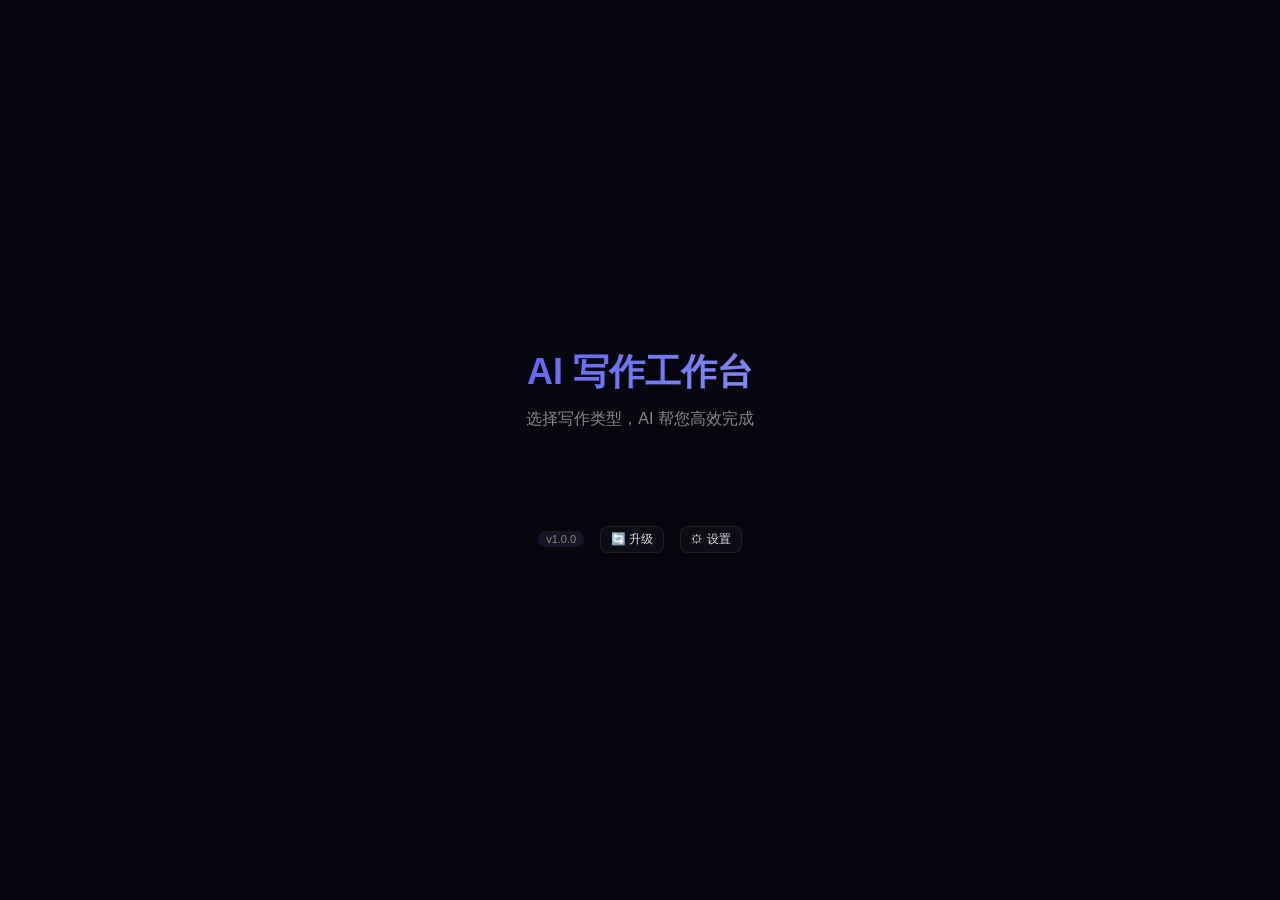
==== 通用写作/static/index.html @ 33e83d64 "v1.1.7: 本地模型推荐下载(千问+DeepSeek按8/16/32GB内存分级)" ====
<!DOCTYPE html>
<html lang="zh-CN">
<head>
<meta charset="UTF-8">
<meta name="viewport" content="width=device-width, initial-scale=1.0">
<title>AI 写作工作台</title>
<link rel="stylesheet" href="style.css">
</head>
<body>
<div id="app">
  <div id="homePage">
    <div class="home-header">
      <h1 class="home-title">AI 写作工作台</h1>
      <p class="home-subtitle">选择写作类型，AI 帮您高效完成</p>
    </div>
    <div class="card-grid" id="cardGrid"></div>
    <div class="home-footer">
      <span class="version-badge" id="verBadge">v1.0.0</span>
      <button class="btn btn-sm" onclick="showUpgrade()">🔄 升级</button>
      <button class="btn btn-sm" onclick="showSettings()">⚙ 设置</button>
    </div>
  </div>

  <div id="editorPage" style="display:none">
    <header class="topbar">
      <div class="topbar-left">
        <button class="btn btn-sm" onclick="goHome()">← 首页</button>
        <h1 class="logo" id="verTitle">AI 写作工作台</h1>
      </div>
      <div class="topbar-center">
        <span id="engineStatus" class="engine-badge">引擎: deepseek</span>
      </div>
      <div class="topbar-right">
        <button class="btn btn-sm" onclick="showUpgrade()">🔄 升级</button>
        <button class="btn btn-sm" onclick="showSettings()">⚙ 设置</button>
        <button class="btn btn-sm" onclick="showExport()">📤 导出</button>
      </div>
    </header>
    <div class="layout">
      <aside class="sidebar" id="sidebar">
        <div class="sidebar-tabs">
          <button class="sidebar-tab active" onclick="switchSidebar('wizard')" id="tabWizard">📋 写作向导</button>
          <button class="sidebar-tab" onclick="switchSidebar('docs')" id="tabDocs">📁 文档</button>
        </div>
        <div id="wizardPanel" class="wizard-panel">
          <div class="wizard-section">
            <label class="wizard-label">选择模板</label>
            <select id="templateSelect" onchange="onTemplateChange()" class="wizard-select"><option value="">自由写作</option></select>
          </div>
          <div id="wizardFields" class="wizard-fields"></div>
          <button class="btn btn-primary wizard-btn" onclick="aiGenerateWizard()" id="wizardGenerateBtn" style="display:none">🤖 智能生成</button>
        </div>
        <div id="docsPanel" class="docs-panel" style="display:none">
          <div style="padding:8px;"><input type="text" id="searchInput" placeholder="🔍 搜索文档..." onkeyup="searchDocs()" style="width:100%;background:var(--bg4);border:1px solid var(--border);border-radius:6px;padding:6px 10px;color:var(--text);font-size:12px;outline:none;"></div>
          <div class="sidebar-header"><span>📁 文档</span><button class="btn btn-xs" onclick="newDoc()">+ 新建</button></div>
          <div class="doc-list" id="docList"></div>
        </div>
      </aside>
      <div class="resize-handle" id="resizeLeft" title="拖拽调整文档列宽度"></div>
      <main class="main-area">
        <div class="editor-toolbar">
          <span class="doc-title"><input type="text" id="docTitle" value="未命名文档" placeholder="输入文章标题..." autocomplete="off"></span>
          <div class="toolbar-actions">
            <button class="btn btn-sm" onclick="previewDoc()">👁 预览</button>
            <button class="btn btn-sm" onclick="saveDoc()">💾 保存</button>
            <button class="btn btn-sm btn-danger" onclick="deleteDoc()">🗑 删除</button>
          </div>
        </div>
        <textarea id="editor" placeholder="在此输入或粘贴内容，使用下方按钮调用 AI 帮您写作..."></textarea>
        <div class="editor-actions">
          <button class="btn btn-primary" onclick="aiGenerate()">🤖 AI 生成</button>
          <button class="btn" onclick="aiContinue()">📝 续写</button>
          <button class="btn" onclick="aiRewrite()">✂️ 改写</button>
        </div>
      </main>
      <div class="resize-handle" id="resizeRight" title="拖拽调整 AI 面板宽度"></div>
      <aside class="ai-sidebar" id="aiPanel">
        <div class="ai-panel-header" onclick="toggleAIPanel()">
          <span>💬 AI 对话</span>
          <button class="btn btn-xs" id="aiToggleBtn">收起 ▲</button>
        </div>
        <div class="ai-panel-body" id="aiPanelBody">
          <div class="ai-messages" id="aiMessages"></div>
          <div class="ai-input-row">
            <input type="text" id="aiInput" placeholder="给 AI 下达写作指令..." onkeydown="if(event.key==='Enter') aiChat()">
            <button class="btn btn-primary btn-sm" onclick="aiChat()">发送</button>
          </div>
        </div>
      </aside>
    </div>
  </div>
</div>

<!-- Preview Modal -->
<div id="previewModal" class="modal-overlay" style="display:none">
  <div class="modal preview-modal">
    <div class="modal-header"><h2>预览</h2><button class="btn btn-xs" onclick="closePreview()">✕</button></div>
    <div class="modal-body"><div id="previewContent" class="preview-body"></div></div>
    <div class="modal-footer"><button class="btn" onclick="closePreview()">关闭</button></div>
  </div>
</div>

<!-- Settings Modal -->
<div id="settingsModal" class="modal-overlay" style="display:none">
  <div class="modal">
    <div class="modal-header"><h2>设置</h2><button class="btn btn-xs" onclick="closeSettings()">✕</button></div>
    <div class="modal-body">
      <div class="form-group"><label>AI 引擎</label>
        <select id="engineSelect" onchange="onEngineChange()">
          <option value="deepseek">DeepSeek (云端，中文首选)</option>
          <option value="greenapi">Green-API (API 中转)</option>
          <option value="ollama">Ollama (本地离线)</option>
          <option value="local">本地模型 (U盘内置)</option>
          <option value="custom">自定义 API</option>
        </select>
      </div>
      <div id="fieldsDeepseek" class="engine-fields" style="display:none">
        <div class="form-group"><label>接口地址</label><div class="readonly-url">https://api.deepseek.com</div><div class="form-hint">DeepSeek 官方接口地址</div></div>
        <div class="form-group"><label>API 密钥</label><input type="password" id="deepseekApiKey" placeholder="sk-xxx" readonly onfocus="this.removeAttribute('readonly')"><div class="form-hint">前往 platform.deepseek.com 注册获取</div></div>
        <div class="form-group"><label>模型名称</label><input type="text" id="deepseekModel" placeholder="deepseek-chat" readonly onfocus="this.removeAttribute('readonly')"><div class="form-hint">常用: deepseek-chat、deepseek-reasoner</div></div>
      </div>
      <div id="fieldsGreenapi" class="engine-fields" style="display:none">
        <div class="form-group"><label>接口地址</label><input type="text" id="greenapiBaseUrl" placeholder="https://api.martin007.top/v1" readonly onfocus="this.removeAttribute('readonly')"><div class="form-hint">Green-API 接口地址，可自由修改为其他中转站</div></div>
        <div class="form-group"><label>API 密钥</label><input type="password" id="greenapiApiKey" placeholder="sk-xxx" readonly onfocus="this.removeAttribute('readonly')"><div class="form-hint">填写 API 密钥</div></div>
        <div class="form-group"><label>模型名称</label><div style="display:flex;gap:6px;"><input type="text" id="greenapiModel" placeholder="gpt-4o-mini" readonly onfocus="this.removeAttribute('readonly')" style="flex:1;"><button class="btn btn-xs" onclick="fetchGreenModels()" title="从接口获取可用模型列表">🔍 搜索</button></div><div class="form-hint">手动输入模型名，或点击搜索获取可用模型列表</div></div>
      </div>
      <div id="fieldsOllama" class="engine-fields" style="display:none">
        <div class="form-group"><label>接口地址</label><div class="readonly-url">http://localhost:11434/v1</div><div class="form-hint">本地 Ollama 服务地址</div></div>
        <div class="form-group"><label>模型名称</label><input type="text" id="ollamaModel" placeholder="qwen2.5:latest" readonly onfocus="this.removeAttribute('readonly')"><div class="form-hint">已安装的模型名</div></div>
      </div>
      <div id="fieldsLocal" class="engine-fields" style="display:none">
        <div class="form-group"><label>接口地址</label><div class="readonly-url">http://127.0.0.1:8088/v1</div></div>
        <div class="form-group"><label>已安装模型</label><select id="localModelSelect" class="wizard-select"><option value="">检测中...</option></select></div>
        <button class="btn btn-primary wizard-btn" onclick="showInstallOptions()" id="installLocalBtn">📦 一键安装离线环境</button>
        <div id="installOptions" style="display:none;margin:8px 0;padding:10px;background:var(--bg4);border-radius:6px;">
          <label style="display:block;font-size:12px;color:var(--text-dim);margin-bottom:8px;">安装选项:</label>
          <label style="display:block;font-size:12px;color:var(--text);margin-bottom:6px;cursor:pointer;"><input type="radio" name="installOpt" value="runtime" checked onchange="updateInstallBtn()"> 仅运行环境 (约50MB)</label>
          <label style="display:block;font-size:12px;color:var(--text);margin-bottom:6px;cursor:pointer;"><input type="radio" name="installOpt" value="1.5b" onchange="updateInstallBtn()"> 运行环境 + Qwen2.5-1.5B (~1GB) 推荐</label>
          <button class="btn btn-primary" onclick="installLocalEnv()" style="width:100%;margin-top:6px;padding:8px;font-size:13px;">⬇ 开始安装</button>
        </div>
        <div id="installProgress" style="display:none;padding:8px;background:var(--bg4);border-radius:6px;font-size:12px;color:var(--text-dim);margin:8px 0;"></div>
        <div id="recommendedModels" style="margin-top:12px;"></div>
      </div>
        <div id="installProgress" style="display:none;padding:8px;background:var(--bg4);border-radius:6px;font-size:12px;color:var(--text-dim);margin:8px 0;"></div>
        <div class="form-hint">点击安装自动下载运行环境和模型<br>需联网，仅首次需要</div>
      </div>
      <div id="fieldsCustom" class="engine-fields" style="display:none">
        <div class="form-group"><label>API 地址</label><input type="text" id="customBaseUrl" placeholder="https://your-api.com/v1" readonly onfocus="this.removeAttribute('readonly')"><div class="form-hint">兼容 OpenAI 格式的接口地址</div></div>
        <div class="form-group"><label>API 密钥</label><input type="password" id="customApiKey" placeholder="sk-xxx" readonly onfocus="this.removeAttribute('readonly')"><div class="form-hint">从服务商获取的密钥</div></div>
        <div class="form-group"><label>模型名称</label><div style="display:flex;gap:6px;"><input type="text" id="customModel" placeholder="gpt-4o-mini" readonly onfocus="this.removeAttribute('readonly')" style="flex:1;"><button class="btn btn-xs" onclick="fetchCustomModels()" title="从接口获取可用模型列表">🔍 搜索</button></div><div class="form-hint">手动输入或点击搜索获取可用模型</div></div>
      </div>
    </div>
    <div class="modal-footer">
      <button class="btn btn-primary" onclick="saveSettings()">保存</button>
      <button class="btn" onclick="closeSettings()">取消</button>
    </div>
  </div>
</div>

<!-- Export Modal -->
<div id="exportModal" class="modal-overlay" style="display:none">
  <div class="modal">
    <div class="modal-header"><h2>导出</h2><button class="btn btn-xs" onclick="closeExport()">✕</button></div>
    <div class="modal-body">
      <p>选择导出格式：</p>
      <div class="export-options">
        <button class="btn btn-export" onclick="doExport('markdown')">📄 Markdown</button>
        <button class="btn btn-export" onclick="doExport('html')">🌐 HTML</button>
        <button class="btn btn-export" onclick="doExport('docx')">📄 Word</button>
        <button class="btn btn-export" onclick="doExport('pdf')">📕 PDF</button>
        <button class="btn btn-export" onclick="showWechatStyle()">📱 公众号</button>
      </div>
      <div id="wechatStylePanel" style="display:none;margin-top:16px;">
        <p style="font-size:13px;color:var(--text-dim);margin-bottom:12px;">选择排版风格：</p>
        <div class="style-grid">
          <div class="style-card" onclick="doExport('wechat','business')">💼 极简商务</div>
          <div class="style-card" onclick="doExport('wechat','literary')">🌸 文艺清新</div>
          <div class="style-card" onclick="doExport('wechat','tech')">💻 科技专业</div>
          <div class="style-card" onclick="doExport('wechat','youth')">🎉 活力年轻</div>
          <div class="style-card" onclick="doExport('wechat','official')">🏛 官方正式</div>
        </div>
      </div>
      <div id="exportResult" style="display:none;margin-top:16px;">
        <textarea id="exportContent" rows="10" readonly style="display:none;"></textarea>
        <div id="exportPreviewWrap" class="export-preview-wrap">
          <iframe id="exportPreview" class="export-preview-iframe" sandbox="allow-same-origin"></iframe>
        </div>
        <button class="btn btn-primary" onclick="copyExport()" style="margin-top:8px;">📋 复制到剪贴板</button>
      </div>
    </div>
    <div class="modal-footer"><button class="btn" onclick="closeExport()">关闭</button></div>
  </div>
</div>

<!-- Upgrade Modal -->
<div id="upgradeModal" class="modal-overlay" style="display:none">
  <div class="modal">
    <div class="modal-header"><h2>系统升级</h2><button class="btn btn-xs" onclick="closeUpgrade()">✕</button></div>
    <div class="modal-body">
      <p>当前版本: <strong id="upgCurrent">v1.0.0</strong></p>
      <div id="upgNoUpdate"><p style="color:var(--green);">✅ 已是最新版本</p></div>
      <div id="upgHasUpdate" style="display:none;">
        <p>最新版本: <strong id="upgLatest" style="color:var(--accent);">-</strong></p>
        <div id="upgChangelog" style="max-height:200px;overflow-y:auto;margin:12px 0;padding:12px;background:var(--bg4);border-radius:8px;font-size:13px;white-space:pre-wrap;"></div>
        <div style="background:rgba(239,68,68,0.1);border:1px solid rgba(239,68,68,0.2);border-radius:8px;padding:12px;margin-bottom:12px;">
          <p style="font-size:13px;color:var(--red);font-weight:600;">⚠️ 升级前请备份文档和配置</p>
          <p style="font-size:12px;color:var(--text-dim);">升级不会删除文档，但建议复制 _data/ 和 .env.local 到其他位置</p>
        </div>
        <label style="display:flex;align-items:center;gap:8px;font-size:13px;cursor:pointer;margin-bottom:12px;">
          <input type="checkbox" id="upgConfirm" onchange="toggleUpgradeBtn()"> 我已完成备份
        </label>
        <div id="upgProgress" style="display:none;"><div style="background:var(--bg4);border-radius:4px;height:6px;"><div id="upgBar" style="background:var(--accent);height:100%;width:0;transition:width 0.3s;"></div></div><p id="upgStatus" style="font-size:12px;color:var(--text-dim);margin-top:4px;"></p></div>
      </div>
    </div>
    <div class="modal-footer">
      <button class="btn" onclick="closeUpgrade()">关闭</button>
      <button class="btn btn-primary" id="upgCheckBtn" onclick="checkUpdate()">🔍 检查更新</button>
      <button class="btn btn-primary" id="upgApplyBtn" onclick="doUpgrade()" style="display:none;opacity:0.4;" disabled>⬆ 一键升级</button>
    </div>
  </div>
</div>

<script src="app.js"></script>
</body>
</html>
---- 通用写作/static/style.css ----
﻿:root {
  --bg: #06060e;
  --bg2: #0d0d18;
  --bg3: #151525;
  --bg4: #1e1e35;
  --surface: rgba(255,255,255,0.03);
  --surface-hover: rgba(255,255,255,0.06);
  --border: rgba(255,255,255,0.08);
  --text: #e0e0e0;
  --text-dim: #888;
  --text-bright: #fff;
  --accent: #6366f1;
  --accent-hover: #818cf8;
  --accent-glow: rgba(99,102,241,0.3);
  --danger: #ef4444;
  --danger-hover: #f87171;
  --radius: 12px;
  --radius-sm: 8px;
}

* { margin: 0; padding: 0; box-sizing: border-box; }

body {
  font-family: "Inter", "Microsoft YaHei", "PingFang SC", -apple-system, sans-serif;
  background: var(--bg);
  color: var(--text);
  height: 100vh;
  overflow: hidden;
}

#app {
  display: flex;
  flex-direction: column;
  height: 100vh;
}

/* Top Bar */
.topbar {
  display: flex;
  align-items: center;
  justify-content: space-between;
  padding: 8px 20px;
  background: var(--bg2);
  border-bottom: 1px solid var(--border);
  flex-shrink: 0;
}

.topbar-left { display: flex; align-items: center; gap: 12px; }
.logo { font-size: 18px; font-weight: 700; background: linear-gradient(135deg, #6366f1, #a78bfa); -webkit-background-clip: text; -webkit-text-fill-color: transparent; }
.version-badge { font-size: 11px; color: var(--text-dim); background: var(--bg3); padding: 2px 8px; border-radius: 10px; }
.engine-badge { font-size: 12px; color: var(--accent); background: rgba(99,102,241,0.1); padding: 4px 12px; border-radius: 10px; }
.topbar-right { display: flex; gap: 8px; }

/* Layout */
.layout {
  display: flex;
  flex: 1;
  overflow: hidden;
}

/* Sidebar */
.sidebar {
  width: 220px;
  background: var(--bg2);
  border-right: 1px solid var(--border);
  display: flex;
  flex-direction: column;
  flex-shrink: 0;
}

.sidebar-header {
  display: flex;
  justify-content: space-between;
  align-items: center;
  padding: 12px 16px;
  font-size: 13px;
  color: var(--text-dim);
  border-bottom: 1px solid var(--border);
}

.doc-list {
  flex: 1;
  overflow-y: auto;
  padding: 8px;
}

.doc-item {
  padding: 8px 12px;
  margin-bottom: 4px;
  border-radius: var(--radius-sm);
  cursor: pointer;
  font-size: 13px;
  transition: all 0.2s;
  border: 1px solid transparent;
}

.doc-item:hover { background: var(--surface-hover); }
.doc-item.active { background: rgba(99,102,241,0.15); border-color: var(--accent); color: var(--text-bright); }
.doc-item .doc-title-text { display: block; overflow: hidden; text-overflow: ellipsis; white-space: nowrap; }
.doc-item .doc-meta { font-size: 11px; color: var(--text-dim); margin-top: 2px; }

/* Main Area */
.main-area {
  flex: 1;
  display: flex;
  flex-direction: column;
  overflow: hidden;
  min-width: 300px;
}

.editor-toolbar {
  display: flex;
  justify-content: space-between;
  align-items: center;
  padding: 8px 20px;
  background: var(--bg3);
  border-bottom: 1px solid var(--border);
  flex-shrink: 0;
}

.doc-title input {
  background: transparent;
  border: none;
  color: var(--text-bright);
  font-size: 16px;
  font-weight: 600;
  outline: none;
  width: 100%;
  min-width: 200px;
}
.doc-title input::placeholder { color: var(--text-dim); }

.toolbar-actions { display: flex; gap: 8px; }

.main-area textarea,
#editor {
  flex: 1;
  background: var(--bg);
  color: var(--text);
  border: none;
  outline: none;
  padding: 24px 28px;
  font-size: 16px;
  line-height: 1.9;
  font-family: "Inter", "Microsoft YaHei", sans-serif;
  resize: none;
  overflow-y: auto;
  min-height: 300px;
}
.main-area textarea::placeholder,
#editor::placeholder { color: var(--text-dim); }

.editor-actions {
  display: flex;
  gap: 8px;
  padding: 10px 16px;
  background: var(--bg3);
  border-top: 1px solid var(--border);
  flex-shrink: 0;
}

.preview-pane { border-left: 1px solid var(--border); }
.preview-content {
  flex: 1;
  padding: 20px;
  overflow-y: auto;
  line-height: 1.8;
  font-size: 15px;
}

/* AI Panel */
.ai-panel {
  height: 260px;
  background: var(--bg3);
  border-top: 1px solid var(--border);
  display: flex;
  flex-direction: column;
  flex-shrink: 0;
}

.ai-panel-header {
  display: flex;
  justify-content: space-between;
  align-items: center;
  padding: 8px 16px;
  font-size: 13px;
  border-bottom: 1px solid var(--border);
  flex-shrink: 0;
}

.ai-messages {
  flex: 1;
  overflow-y: auto;
  padding: 12px 16px;
}

.ai-msg {
  margin-bottom: 10px;
  padding: 10px 14px;
  border-radius: var(--radius-sm);
  font-size: 13px;
  line-height: 1.6;
  max-width: 85%;
}

.ai-msg.user {
  background: rgba(99,102,241,0.15);
  margin-left: auto;
  border-bottom-right-radius: 4px;
}

.ai-msg.assistant {
  background: var(--surface);
  border: 1px solid var(--border);
  border-bottom-left-radius: 4px;
}

.ai-msg .msg-label { font-size: 11px; color: var(--text-dim); margin-bottom: 4px; display: block; }

.ai-input-row {
  display: flex;
  gap: 8px;
  padding: 10px 16px;
  border-top: 1px solid var(--border);
  flex-shrink: 0;
}

.ai-input-row input {
  flex: 1;
  background: var(--bg4);
  border: 1px solid var(--border);
  border-radius: var(--radius-sm);
  padding: 8px 14px;
  color: var(--text);
  font-size: 13px;
  outline: none;
}
.ai-input-row input:focus { border-color: var(--accent); }

/* Buttons */
.btn {
  background: var(--surface);
  border: 1px solid var(--border);
  border-radius: var(--radius-sm);
  color: var(--text);
  padding: 6px 14px;
  font-size: 13px;
  cursor: pointer;
  transition: all 0.2s;
  white-space: nowrap;
}
.btn:hover { background: var(--surface-hover); border-color: rgba(255,255,255,0.15); }
.btn-primary { background: var(--accent); border-color: var(--accent); color: #fff; }
.btn-primary:hover { background: var(--accent-hover); box-shadow: 0 0 16px var(--accent-glow); }
.btn-danger { border-color: var(--danger); color: var(--danger); }
.btn-danger:hover { background: rgba(239,68,68,0.15); }
.btn-sm { padding: 4px 10px; font-size: 12px; }
.btn-xs { padding: 2px 8px; font-size: 11px; }
.btn-export { padding: 16px 32px; font-size: 15px; margin: 8px; }

/* Modal */
.modal-overlay {
  position: fixed; top: 0; left: 0; width: 100%; height: 100%;
  background: rgba(0,0,0,0.7);
  backdrop-filter: blur(4px);
  display: flex; align-items: center; justify-content: center;
  z-index: 100;
}

.modal {
  background: var(--bg2);
  border: 1px solid var(--border);
  border-radius: var(--radius);
  padding: 24px;
  min-width: 420px;
  max-width: 90%;
  max-height: 80vh;
  overflow-y: auto;
}

.modal-header { display: flex; justify-content: space-between; align-items: center; margin-bottom: 20px; }
.modal-header h2 { font-size: 18px; }
.modal-footer { display: flex; gap: 8px; justify-content: flex-end; margin-top: 20px; }

.form-group { margin-bottom: 16px; }
.form-group label { display: block; font-size: 13px; color: var(--text-dim); margin-bottom: 6px; }
.form-group select, .form-group input {
  width: 100%;
  background: var(--bg4);
  border: 1px solid var(--border);
  border-radius: var(--radius-sm);
  padding: 10px 14px;
  color: var(--text);
  font-size: 14px;
  outline: none;
}
.form-group select:focus, .form-group input:focus { border-color: var(--accent); }

.export-options { display: flex; gap: 12px; justify-content: center; margin: 16px 0; }

/* Scrollbar */
::-webkit-scrollbar { width: 6px; }
::-webkit-scrollbar-track { background: transparent; }
::-webkit-scrollbar-thumb { background: var(--bg4); border-radius: 3px; }
::-webkit-scrollbar-thumb:hover { background: #333; }

/* Loading */
.loading { opacity: 0.6; pointer-events: none; }
.spinner { display: inline-block; width: 14px; height: 14px; border: 2px solid var(--border); border-top-color: var(--accent); border-radius: 50%; animation: spin 0.8s linear infinite; margin-right: 6px; vertical-align: middle; }
@keyframes spin { to { transform: rotate(360deg); } }

/* 8 套主题 */
[data-theme="party"] { --accent: #cc0000; --accent-hover: #e63030; --accent-glow: rgba(204,0,0,0.3); }
[data-theme="business"] { --accent: #1a56db; --accent-hover: #3b82f6; --accent-glow: rgba(26,86,219,0.3); }
[data-theme="legal"] { --accent: #4a5568; --accent-hover: #718096; --accent-glow: rgba(74,85,104,0.3); }
[data-theme="teacher"] { --accent: #059669; --accent-hover: #10b981; --accent-glow: rgba(5,150,105,0.3); }
[data-theme="student"] { --accent: #2563eb; --accent-hover: #3b82f6; --accent-glow: rgba(37,99,235,0.3); }
[data-theme="office"] { --accent: #4b5563; --accent-hover: #6b7280; --accent-glow: rgba(75,85,99,0.3); }
[data-theme="media"] { --accent: #ea580c; --accent-hover: #f97316; --accent-glow: rgba(234,88,12,0.3); }
[data-theme="general"] { --accent: #6366f1; --accent-hover: #818cf8; --accent-glow: rgba(99,102,241,0.3); }

/* Home page */
#homePage { min-height:100vh; display:flex; flex-direction:column; align-items:center; justify-content:center; padding:40px 20px; }
#editorPage { display:flex; flex-direction:column; height:100vh; }
.home-header { text-align:center; margin-bottom:48px; }
.home-title { font-size:36px; font-weight:800; background:linear-gradient(135deg,var(--accent),var(--accent-hover)); -webkit-background-clip:text; -webkit-text-fill-color:transparent; margin-bottom:12px; }
.home-subtitle { font-size:16px; color:var(--text-dim); }
.home-footer { display:flex; align-items:center; gap:16px; }
.card-grid { display:grid; grid-template-columns:repeat(4,1fr); gap:16px; max-width:900px; width:100%; margin-bottom:48px; }
.version-card { background:var(--bg3); border:1px solid var(--border); border-radius:var(--radius); padding:24px 16px; text-align:center; cursor:pointer; transition:all 0.25s; }
.version-card:hover { border-color:var(--accent); background:var(--bg4); transform:translateY(-3px); box-shadow:0 8px 24px var(--accent-glow); }
.card-icon { font-size:32px; margin-bottom:10px; }
.card-name { font-size:15px; font-weight:600; color:var(--text-bright); margin-bottom:6px; }
.card-desc { font-size:12px; color:var(--text-dim); line-height:1.5; }

/* Sidebar tabs */
.sidebar { width:260px; }
.sidebar-tabs { display:flex; border-bottom:1px solid var(--border); flex-shrink:0; }
.sidebar-tab { flex:1; background:transparent; border:none; color:var(--text-dim); padding:8px 4px; font-size:12px; cursor:pointer; }
.sidebar-tab:hover { color:var(--text); }
.sidebar-tab.active { color:var(--accent); border-bottom:2px solid var(--accent); }

/* Wizard */
.wizard-panel { flex:1; overflow-y:auto; padding:12px; }
.wizard-section { margin-bottom:14px; }
.wizard-label { display:block; font-size:12px; color:var(--text-dim); margin-bottom:4px; }
.wizard-select { width:100%; background:var(--bg4); border:1px solid var(--border); border-radius:var(--radius-sm); padding:6px 10px; color:var(--text); font-size:13px; outline:none; }
.wizard-fields { margin-bottom:12px; }
.wizard-field { margin-bottom:12px; padding-bottom:12px; border-bottom:1px solid var(--border); }
.wizard-field:last-child { border-bottom:none; }
.wizard-field-label { display:block; font-size:13px; color:var(--text); margin-bottom:4px; font-weight:500; }
.wizard-field-label .required { color:var(--danger); margin-left:2px; }
.wizard-field-input { width:100%; background:var(--bg4); border:1px solid var(--border); border-radius:var(--radius-sm); padding:6px 10px; color:var(--text); font-size:12px; outline:none; resize:vertical; }
.wizard-field-input:focus { border-color:var(--accent); }
.wizard-field-hint { font-size:11px; color:var(--text-dim); margin-top:3px; line-height:1.4; }
.wizard-btn { width:100%; padding:10px; font-size:14px; }
.wizard-example { margin-top:12px; border:1px solid var(--border); border-radius:var(--radius-sm); cursor:pointer; }
.wizard-example-header { padding:8px 12px; font-size:12px; color:var(--accent); user-select:none; }
.wizard-example-content { display:none; padding:8px 12px 12px; font-size:12px; color:var(--text-dim); line-height:1.6; border-top:1px solid var(--border); white-space:pre-line; }
.wizard-example.open .wizard-example-content { display:block; }

/* Docs panel */
.docs-panel { flex:1; display:flex; flex-direction:column; overflow:hidden; }

/* AI Sidebar */
.ai-sidebar { width:360px; background:var(--bg3); border-left:1px solid var(--border); display:flex; flex-direction:column; flex-shrink:0; }
.ai-panel-header { display:flex; justify-content:space-between; align-items:center; padding:8px 16px; font-size:13px; border-bottom:1px solid var(--border); flex-shrink:0; cursor:pointer; user-select:none; }
.ai-panel-body { flex:1; overflow:hidden; display:flex; flex-direction:column; }
.ai-messages { flex:1; overflow-y:auto; overflow-x:hidden; padding:12px 14px; }
.ai-msg { margin-bottom:10px; padding:10px 14px; border-radius:var(--radius-sm); font-size:13px; line-height:1.6; max-width:90%; word-break:break-word; }
.ai-msg.user { background:rgba(99,102,241,0.15); margin-left:auto; border-bottom-right-radius:4px; }
.ai-msg.assistant { background:var(--surface); border:1px solid var(--border); border-bottom-left-radius:4px; }
.ai-input-row { display:flex; gap:8px; padding:10px 14px; border-top:1px solid var(--border); flex-shrink:0; }
.ai-input-row input { flex:1; background:var(--bg4); border:1px solid var(--border); border-radius:var(--radius-sm); padding:8px 14px; color:var(--text); font-size:13px; outline:none; }

/* Resize */
.resize-handle { width:4px; min-width:4px; background:transparent; cursor:col-resize; flex-shrink:0; transition:background 0.15s; position:relative; z-index:10; }
.resize-handle:hover, .resize-handle.active { background:var(--accent); box-shadow:0 0 8px var(--accent-glow); }
.resize-handle::after { content:""; position:absolute; top:50%; left:50%; transform:translate(-50%,-50%) rotate(-90deg); opacity:0; white-space:nowrap; font-size:11px; color:#fff; background:rgba(0,0,0,0.85); padding:4px 10px; border-radius:4px; pointer-events:none; transition:opacity 0.2s; }
.resize-handle:hover::after { content:"拖拽调整"; opacity:1; }

/* Export */
.export-options { display:flex; gap:12px; justify-content:center; margin:16px 0; flex-wrap:wrap; }
.style-grid { display:flex; gap:10px; flex-wrap:wrap; justify-content:center; }
.style-card { background:var(--bg4); border:1px solid var(--border); border-radius:var(--radius-sm); padding:10px 18px; font-size:13px; cursor:pointer; }
.style-card:hover { border-color:var(--accent); }
.export-preview-wrap { background:#fff; border-radius:var(--radius-sm); overflow:hidden; box-shadow:0 2px 12px rgba(0,0,0,0.3); }
.export-preview-iframe { width:100%; height:400px; border:none; }
.preview-modal { width:700px; max-width:95vw; }
.preview-body { max-height:60vh; overflow-y:auto; padding:16px; line-height:1.8; font-size:15px; background:var(--bg); border-radius:var(--radius-sm); }

/* Settings */
.engine-fields { margin-top:8px; }
.form-hint { font-size:11px; color:var(--text-dim); margin-top:4px; line-height:1.4; }
.readonly-url { background:var(--bg4); border:1px solid var(--border); border-radius:var(--radius-sm); padding:10px 14px; color:var(--text-dim); font-size:13px; font-family:monospace; user-select:all; }

/* Responsive */
@media (max-width:900px) {
  .card-grid { grid-template-columns:repeat(2,1fr); }
  .home-title { font-size:26px; }
  .sidebar { width:200px; }
  .ai-sidebar { width:280px; }
}
@media (max-width:600px) {
  .layout { flex-direction:column; }
  .sidebar { width:100%; height:40%; }
  .ai-sidebar { width:100%; height:300px; border-left:none; border-top:1px solid var(--border); }
  .resize-handle { display:none; }
  .topbar { flex-wrap:wrap; gap:4px; }
}
@keyframes spin { to { transform: rotate(360deg); } }
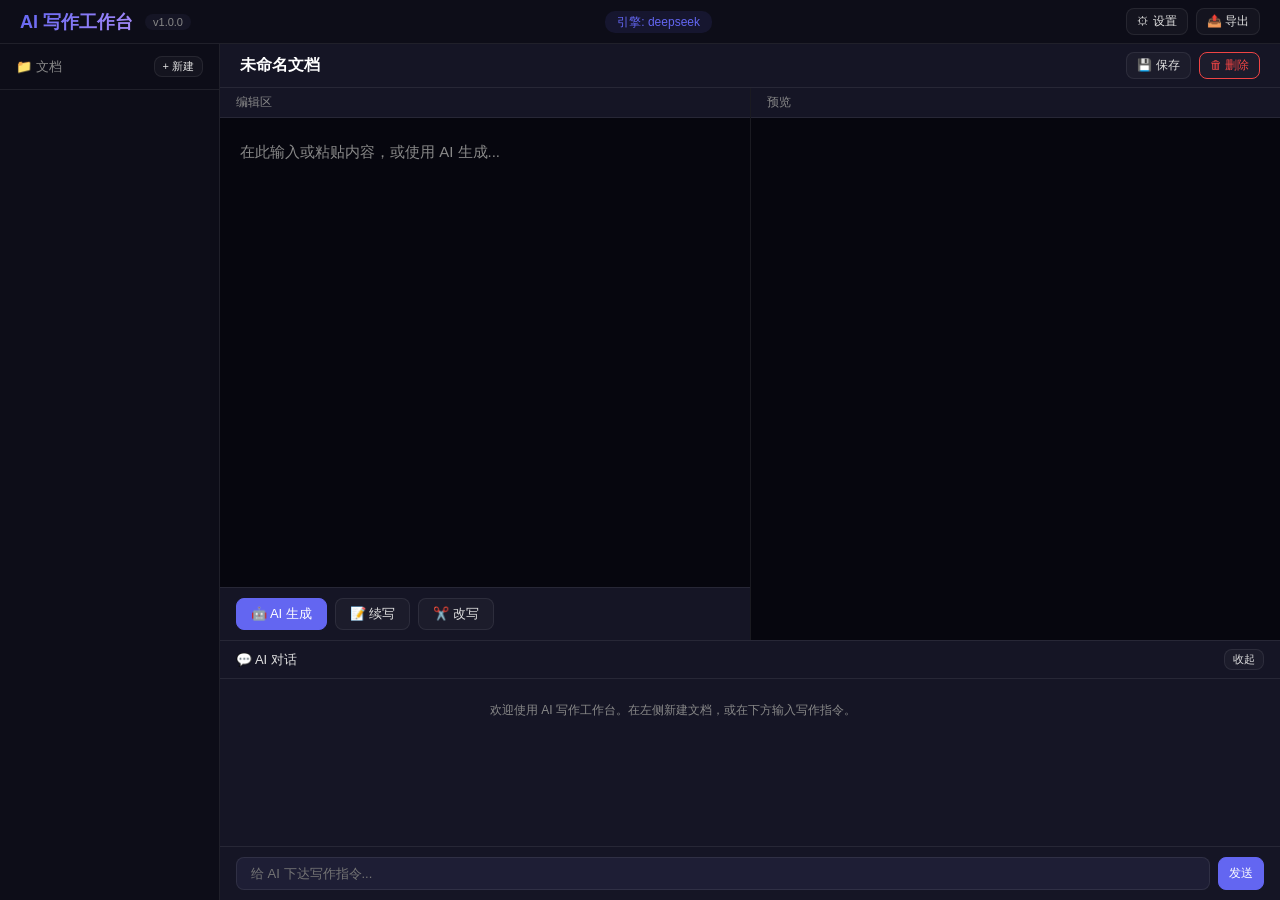
==== commit 9cd3ec31: "v1.3.1: 恢复has_active_key+to_env_text+greenapi+local引擎" ====
--- a/通用写作/static/index.html
+++ b/通用写作/static/index.html
@@ -1,153 +1,97 @@
-<!DOCTYPE html>
+﻿<!DOCTYPE html>
 <html lang="zh-CN">
 <head>
 <meta charset="UTF-8">
 <meta name="viewport" content="width=device-width, initial-scale=1.0">
-<title>AI 写作工作台</title>
+<title>AI 写作工作台 - 通用版</title>
 <link rel="stylesheet" href="style.css">
 </head>
 <body>
 <div id="app">
-  <div id="homePage">
-    <div class="home-header">
-      <h1 class="home-title">AI 写作工作台</h1>
-      <p class="home-subtitle">选择写作类型，AI 帮您高效完成</p>
+  <header class="topbar">
+    <div class="topbar-left">
+      <h1 class="logo">AI 写作工作台</h1>
+      <span class="version-badge" id="versionBadge">v1.0.0</span>
     </div>
-    <div class="card-grid" id="cardGrid"></div>
-    <div class="home-footer">
-      <span class="version-badge" id="verBadge">v1.0.0</span>
-      <button class="btn btn-sm" onclick="showUpgrade()">🔄 升级</button>
+    <div class="topbar-center">
+      <span id="engineStatus" class="engine-badge">引擎: deepseek</span>
+    </div>
+    <div class="topbar-right">
       <button class="btn btn-sm" onclick="showSettings()">⚙ 设置</button>
+      <button class="btn btn-sm" onclick="showExport()">📤 导出</button>
     </div>
-  </div>
+  </header>
 
-  <div id="editorPage" style="display:none">
-    <header class="topbar">
-      <div class="topbar-left">
-        <button class="btn btn-sm" onclick="goHome()">← 首页</button>
-        <h1 class="logo" id="verTitle">AI 写作工作台</h1>
+  <div class="layout">
+    <aside class="sidebar" id="sidebar">
+      <div class="sidebar-header">
+        <span>📁 文档</span>
+        <button class="btn btn-xs" onclick="newDoc()">+ 新建</button>
       </div>
-      <div class="topbar-center">
-        <span id="engineStatus" class="engine-badge">引擎: deepseek</span>
+      <div class="doc-list" id="docList"></div>
+    </aside>
+
+    <main class="main-area">
+      <div class="editor-toolbar">
+        <span class="doc-title">
+          <input type="text" id="docTitle" value="未命名文档" placeholder="输入标题...">
+        </span>
+        <div class="toolbar-actions">
+          <button class="btn btn-sm" onclick="saveDoc()">💾 保存</button>
+          <button class="btn btn-sm btn-danger" onclick="deleteDoc()">🗑 删除</button>
+        </div>
       </div>
-      <div class="topbar-right">
-        <button class="btn btn-sm" onclick="showUpgrade()">🔄 升级</button>
-        <button class="btn btn-sm" onclick="showSettings()">⚙ 设置</button>
-        <button class="btn btn-sm" onclick="showExport()">📤 导出</button>
-      </div>
-    </header>
-    <div class="layout">
-      <aside class="sidebar" id="sidebar">
-        <div class="sidebar-tabs">
-          <button class="sidebar-tab active" onclick="switchSidebar('wizard')" id="tabWizard">📋 写作向导</button>
-          <button class="sidebar-tab" onclick="switchSidebar('docs')" id="tabDocs">📁 文档</button>
-        </div>
-        <div id="wizardPanel" class="wizard-panel">
-          <div class="wizard-section">
-            <label class="wizard-label">选择模板</label>
-            <select id="templateSelect" onchange="onTemplateChange()" class="wizard-select"><option value="">自由写作</option></select>
-          </div>
-          <div id="wizardFields" class="wizard-fields"></div>
-          <button class="btn btn-primary wizard-btn" onclick="aiGenerateWizard()" id="wizardGenerateBtn" style="display:none">🤖 智能生成</button>
-        </div>
-        <div id="docsPanel" class="docs-panel" style="display:none">
-          <div style="padding:8px;"><input type="text" id="searchInput" placeholder="🔍 搜索文档..." onkeyup="searchDocs()" style="width:100%;background:var(--bg4);border:1px solid var(--border);border-radius:6px;padding:6px 10px;color:var(--text);font-size:12px;outline:none;"></div>
-          <div class="sidebar-header"><span>📁 文档</span><button class="btn btn-xs" onclick="newDoc()">+ 新建</button></div>
-          <div class="doc-list" id="docList"></div>
-        </div>
-      </aside>
-      <div class="resize-handle" id="resizeLeft" title="拖拽调整文档列宽度"></div>
-      <main class="main-area">
-        <div class="editor-toolbar">
-          <span class="doc-title"><input type="text" id="docTitle" value="未命名文档" placeholder="输入文章标题..." autocomplete="off"></span>
-          <div class="toolbar-actions">
-            <button class="btn btn-sm" onclick="previewDoc()">👁 预览</button>
-            <button class="btn btn-sm" onclick="saveDoc()">💾 保存</button>
-            <button class="btn btn-sm btn-danger" onclick="deleteDoc()">🗑 删除</button>
+
+      <div class="editor-container">
+        <div class="editor-pane">
+          <div class="pane-header">编辑区</div>
+          <textarea id="editor" placeholder="在此输入或粘贴内容，或使用 AI 生成..."></textarea>
+          <div class="editor-actions">
+            <button class="btn btn-primary" onclick="aiGenerate()">🤖 AI 生成</button>
+            <button class="btn" onclick="aiContinue()">📝 续写</button>
+            <button class="btn" onclick="aiRewrite()">✂️ 改写</button>
           </div>
         </div>
-        <textarea id="editor" placeholder="在此输入或粘贴内容，使用下方按钮调用 AI 帮您写作..."></textarea>
-        <div class="editor-actions">
-          <button class="btn btn-primary" onclick="aiGenerate()">🤖 AI 生成</button>
-          <button class="btn" onclick="aiContinue()">📝 续写</button>
-          <button class="btn" onclick="aiRewrite()">✂️ 改写</button>
+        <div class="preview-pane">
+          <div class="pane-header">预览</div>
+          <div id="preview" class="preview-content"></div>
         </div>
-      </main>
-      <div class="resize-handle" id="resizeRight" title="拖拽调整 AI 面板宽度"></div>
-      <aside class="ai-sidebar" id="aiPanel">
-        <div class="ai-panel-header" onclick="toggleAIPanel()">
+      </div>
+
+      <div class="ai-panel" id="aiPanel">
+        <div class="ai-panel-header">
           <span>💬 AI 对话</span>
-          <button class="btn btn-xs" id="aiToggleBtn">收起 ▲</button>
+          <button class="btn btn-xs" onclick="toggleAIPanel()">收起</button>
         </div>
-        <div class="ai-panel-body" id="aiPanelBody">
-          <div class="ai-messages" id="aiMessages"></div>
-          <div class="ai-input-row">
-            <input type="text" id="aiInput" placeholder="给 AI 下达写作指令..." onkeydown="if(event.key==='Enter') aiChat()">
-            <button class="btn btn-primary btn-sm" onclick="aiChat()">发送</button>
-          </div>
+        <div class="ai-messages" id="aiMessages"></div>
+        <div class="ai-input-row">
+          <input type="text" id="aiInput" placeholder="给 AI 下达写作指令..." onkeydown="if(event.key==='Enter') aiChat()">
+          <button class="btn btn-primary btn-sm" onclick="aiChat()">发送</button>
         </div>
-      </aside>
-    </div>
+      </div>
+    </main>
   </div>
 </div>
 
-<!-- Preview Modal -->
-<div id="previewModal" class="modal-overlay" style="display:none">
-  <div class="modal preview-modal">
-    <div class="modal-header"><h2>预览</h2><button class="btn btn-xs" onclick="closePreview()">✕</button></div>
-    <div class="modal-body"><div id="previewContent" class="preview-body"></div></div>
-    <div class="modal-footer"><button class="btn" onclick="closePreview()">关闭</button></div>
-  </div>
-</div>
-
-<!-- Settings Modal -->
 <div id="settingsModal" class="modal-overlay" style="display:none">
   <div class="modal">
-    <div class="modal-header"><h2>设置</h2><button class="btn btn-xs" onclick="closeSettings()">✕</button></div>
+    <div class="modal-header">
+      <h2>⚙ 设置</h2>
+      <button class="btn btn-xs" onclick="closeSettings()">✕</button>
+    </div>
     <div class="modal-body">
-      <div class="form-group"><label>AI 引擎</label>
-        <select id="engineSelect" onchange="onEngineChange()">
+      <div class="form-group">
+        <label>AI 引擎</label>
+        <select id="engineSelect">
           <option value="deepseek">DeepSeek (云端，中文首选)</option>
-          <option value="greenapi">Green-API (API 中转)</option>
+          <option value="openai">OpenAI 兼容 (GPT/Claude 等)</option>
           <option value="ollama">Ollama (本地离线)</option>
-          <option value="local">本地模型 (U盘内置)</option>
           <option value="custom">自定义 API</option>
         </select>
       </div>
-      <div id="fieldsDeepseek" class="engine-fields" style="display:none">
-        <div class="form-group"><label>接口地址</label><div class="readonly-url">https://api.deepseek.com</div><div class="form-hint">DeepSeek 官方接口地址</div></div>
-        <div class="form-group"><label>API 密钥</label><input type="password" id="deepseekApiKey" placeholder="sk-xxx" readonly onfocus="this.removeAttribute('readonly')"><div class="form-hint">前往 platform.deepseek.com 注册获取</div></div>
-        <div class="form-group"><label>模型名称</label><input type="text" id="deepseekModel" placeholder="deepseek-chat" readonly onfocus="this.removeAttribute('readonly')"><div class="form-hint">常用: deepseek-chat、deepseek-reasoner</div></div>
-      </div>
-      <div id="fieldsGreenapi" class="engine-fields" style="display:none">
-        <div class="form-group"><label>接口地址</label><input type="text" id="greenapiBaseUrl" placeholder="https://api.martin007.top/v1" readonly onfocus="this.removeAttribute('readonly')"><div class="form-hint">Green-API 接口地址，可自由修改为其他中转站</div></div>
-        <div class="form-group"><label>API 密钥</label><input type="password" id="greenapiApiKey" placeholder="sk-xxx" readonly onfocus="this.removeAttribute('readonly')"><div class="form-hint">填写 API 密钥</div></div>
-        <div class="form-group"><label>模型名称</label><div style="display:flex;gap:6px;"><input type="text" id="greenapiModel" placeholder="gpt-4o-mini" readonly onfocus="this.removeAttribute('readonly')" style="flex:1;"><button class="btn btn-xs" onclick="fetchGreenModels()" title="从接口获取可用模型列表">🔍 搜索</button></div><div class="form-hint">手动输入模型名，或点击搜索获取可用模型列表</div></div>
-      </div>
-      <div id="fieldsOllama" class="engine-fields" style="display:none">
-        <div class="form-group"><label>接口地址</label><div class="readonly-url">http://localhost:11434/v1</div><div class="form-hint">本地 Ollama 服务地址</div></div>
-        <div class="form-group"><label>模型名称</label><input type="text" id="ollamaModel" placeholder="qwen2.5:latest" readonly onfocus="this.removeAttribute('readonly')"><div class="form-hint">已安装的模型名</div></div>
-      </div>
-      <div id="fieldsLocal" class="engine-fields" style="display:none">
-        <div class="form-group"><label>接口地址</label><div class="readonly-url">http://127.0.0.1:8088/v1</div></div>
-        <div class="form-group"><label>已安装模型</label><select id="localModelSelect" class="wizard-select"><option value="">检测中...</option></select></div>
-        <button class="btn btn-primary wizard-btn" onclick="showInstallOptions()" id="installLocalBtn">📦 一键安装离线环境</button>
-        <div id="installOptions" style="display:none;margin:8px 0;padding:10px;background:var(--bg4);border-radius:6px;">
-          <label style="display:block;font-size:12px;color:var(--text-dim);margin-bottom:8px;">安装选项:</label>
-          <label style="display:block;font-size:12px;color:var(--text);margin-bottom:6px;cursor:pointer;"><input type="radio" name="installOpt" value="runtime" checked onchange="updateInstallBtn()"> 仅运行环境 (约50MB)</label>
-          <label style="display:block;font-size:12px;color:var(--text);margin-bottom:6px;cursor:pointer;"><input type="radio" name="installOpt" value="1.5b" onchange="updateInstallBtn()"> 运行环境 + Qwen2.5-1.5B (~1GB) 推荐</label>
-          <button class="btn btn-primary" onclick="installLocalEnv()" style="width:100%;margin-top:6px;padding:8px;font-size:13px;">⬇ 开始安装</button>
-        </div>
-        <div id="installProgress" style="display:none;padding:8px;background:var(--bg4);border-radius:6px;font-size:12px;color:var(--text-dim);margin:8px 0;"></div>
-        <div id="recommendedModels" style="margin-top:12px;"></div>
-      </div>
-        <div id="installProgress" style="display:none;padding:8px;background:var(--bg4);border-radius:6px;font-size:12px;color:var(--text-dim);margin:8px 0;"></div>
-        <div class="form-hint">点击安装自动下载运行环境和模型<br>需联网，仅首次需要</div>
-      </div>
-      <div id="fieldsCustom" class="engine-fields" style="display:none">
-        <div class="form-group"><label>API 地址</label><input type="text" id="customBaseUrl" placeholder="https://your-api.com/v1" readonly onfocus="this.removeAttribute('readonly')"><div class="form-hint">兼容 OpenAI 格式的接口地址</div></div>
-        <div class="form-group"><label>API 密钥</label><input type="password" id="customApiKey" placeholder="sk-xxx" readonly onfocus="this.removeAttribute('readonly')"><div class="form-hint">从服务商获取的密钥</div></div>
-        <div class="form-group"><label>模型名称</label><div style="display:flex;gap:6px;"><input type="text" id="customModel" placeholder="gpt-4o-mini" readonly onfocus="this.removeAttribute('readonly')" style="flex:1;"><button class="btn btn-xs" onclick="fetchCustomModels()" title="从接口获取可用模型列表">🔍 搜索</button></div><div class="form-hint">手动输入或点击搜索获取可用模型</div></div>
+      <div class="form-group" id="apiKeyGroup" style="display:none">
+        <label>自定义 API Key</label>
+        <input type="password" id="customApiKey" placeholder="输入 API Key...">
       </div>
     </div>
     <div class="modal-footer">
@@ -157,69 +101,29 @@
   </div>
 </div>
 
-<!-- Export Modal -->
 <div id="exportModal" class="modal-overlay" style="display:none">
   <div class="modal">
-    <div class="modal-header"><h2>导出</h2><button class="btn btn-xs" onclick="closeExport()">✕</button></div>
+    <div class="modal-header">
+      <h2>📤 导出</h2>
+      <button class="btn btn-xs" onclick="closeExport()">✕</button>
+    </div>
     <div class="modal-body">
       <p>选择导出格式：</p>
       <div class="export-options">
         <button class="btn btn-export" onclick="doExport('markdown')">📄 Markdown</button>
         <button class="btn btn-export" onclick="doExport('html')">🌐 HTML</button>
-        <button class="btn btn-export" onclick="doExport('docx')">📄 Word</button>
-        <button class="btn btn-export" onclick="doExport('pdf')">📕 PDF</button>
-        <button class="btn btn-export" onclick="showWechatStyle()">📱 公众号</button>
       </div>
-      <div id="wechatStylePanel" style="display:none;margin-top:16px;">
-        <p style="font-size:13px;color:var(--text-dim);margin-bottom:12px;">选择排版风格：</p>
-        <div class="style-grid">
-          <div class="style-card" onclick="doExport('wechat','business')">💼 极简商务</div>
-          <div class="style-card" onclick="doExport('wechat','literary')">🌸 文艺清新</div>
-          <div class="style-card" onclick="doExport('wechat','tech')">💻 科技专业</div>
-          <div class="style-card" onclick="doExport('wechat','youth')">🎉 活力年轻</div>
-          <div class="style-card" onclick="doExport('wechat','official')">🏛 官方正式</div>
-        </div>
-      </div>
-      <div id="exportResult" style="display:none;margin-top:16px;">
-        <textarea id="exportContent" rows="10" readonly style="display:none;"></textarea>
-        <div id="exportPreviewWrap" class="export-preview-wrap">
-          <iframe id="exportPreview" class="export-preview-iframe" sandbox="allow-same-origin"></iframe>
-        </div>
-        <button class="btn btn-primary" onclick="copyExport()" style="margin-top:8px;">📋 复制到剪贴板</button>
-      </div>
-    </div>
-    <div class="modal-footer"><button class="btn" onclick="closeExport()">关闭</button></div>
-  </div>
-</div>
-
-<!-- Upgrade Modal -->
-<div id="upgradeModal" class="modal-overlay" style="display:none">
-  <div class="modal">
-    <div class="modal-header"><h2>系统升级</h2><button class="btn btn-xs" onclick="closeUpgrade()">✕</button></div>
-    <div class="modal-body">
-      <p>当前版本: <strong id="upgCurrent">v1.0.0</strong></p>
-      <div id="upgNoUpdate"><p style="color:var(--green);">✅ 已是最新版本</p></div>
-      <div id="upgHasUpdate" style="display:none;">
-        <p>最新版本: <strong id="upgLatest" style="color:var(--accent);">-</strong></p>
-        <div id="upgChangelog" style="max-height:200px;overflow-y:auto;margin:12px 0;padding:12px;background:var(--bg4);border-radius:8px;font-size:13px;white-space:pre-wrap;"></div>
-        <div style="background:rgba(239,68,68,0.1);border:1px solid rgba(239,68,68,0.2);border-radius:8px;padding:12px;margin-bottom:12px;">
-          <p style="font-size:13px;color:var(--red);font-weight:600;">⚠️ 升级前请备份文档和配置</p>
-          <p style="font-size:12px;color:var(--text-dim);">升级不会删除文档，但建议复制 _data/ 和 .env.local 到其他位置</p>
-        </div>
-        <label style="display:flex;align-items:center;gap:8px;font-size:13px;cursor:pointer;margin-bottom:12px;">
-          <input type="checkbox" id="upgConfirm" onchange="toggleUpgradeBtn()"> 我已完成备份
-        </label>
-        <div id="upgProgress" style="display:none;"><div style="background:var(--bg4);border-radius:4px;height:6px;"><div id="upgBar" style="background:var(--accent);height:100%;width:0;transition:width 0.3s;"></div></div><p id="upgStatus" style="font-size:12px;color:var(--text-dim);margin-top:4px;"></p></div>
+      <div id="exportResult" style="display:none; margin-top:16px;">
+        <textarea id="exportContent" rows="10" readonly style="width:100%;background:#1a1a2e;color:#e0e0e0;border:1px solid #333;border-radius:8px;padding:12px;font-family:monospace;font-size:13px;"></textarea>
+        <button class="btn btn-primary" onclick="copyExport()" style="margin-top:8px;">📋 复制</button>
       </div>
     </div>
     <div class="modal-footer">
-      <button class="btn" onclick="closeUpgrade()">关闭</button>
-      <button class="btn btn-primary" id="upgCheckBtn" onclick="checkUpdate()">🔍 检查更新</button>
-      <button class="btn btn-primary" id="upgApplyBtn" onclick="doUpgrade()" style="display:none;opacity:0.4;" disabled>⬆ 一键升级</button>
+      <button class="btn" onclick="closeExport()">关闭</button>
     </div>
   </div>
 </div>
 
 <script src="app.js"></script>
 </body>
-</html>+</html>
--- a/通用写作/static/style.css
+++ b/通用写作/static/style.css
@@ -105,7 +105,6 @@
   display: flex;
   flex-direction: column;
   overflow: hidden;
-  min-width: 300px;
 }
 
 .editor-toolbar {
@@ -125,30 +124,47 @@
   font-size: 16px;
   font-weight: 600;
   outline: none;
-  width: 100%;
-  min-width: 200px;
+  width: 300px;
 }
 .doc-title input::placeholder { color: var(--text-dim); }
 
 .toolbar-actions { display: flex; gap: 8px; }
 
-.main-area textarea,
-#editor {
+.editor-container {
+  flex: 1;
+  display: flex;
+  overflow: hidden;
+}
+
+.editor-pane, .preview-pane {
+  flex: 1;
+  display: flex;
+  flex-direction: column;
+  overflow: hidden;
+}
+
+.pane-header {
+  padding: 6px 16px;
+  font-size: 12px;
+  color: var(--text-dim);
+  background: var(--bg3);
+  border-bottom: 1px solid var(--border);
+  flex-shrink: 0;
+}
+
+.editor-pane textarea {
   flex: 1;
   background: var(--bg);
   color: var(--text);
   border: none;
   outline: none;
-  padding: 24px 28px;
-  font-size: 16px;
-  line-height: 1.9;
+  padding: 20px;
+  font-size: 15px;
+  line-height: 1.8;
   font-family: "Inter", "Microsoft YaHei", sans-serif;
   resize: none;
-  overflow-y: auto;
-  min-height: 300px;
-}
-.main-area textarea::placeholder,
-#editor::placeholder { color: var(--text-dim); }
+}
+.editor-pane textarea::placeholder { color: var(--text-dim); }
 
 .editor-actions {
   display: flex;
@@ -308,104 +324,3 @@
 .loading { opacity: 0.6; pointer-events: none; }
 .spinner { display: inline-block; width: 14px; height: 14px; border: 2px solid var(--border); border-top-color: var(--accent); border-radius: 50%; animation: spin 0.8s linear infinite; margin-right: 6px; vertical-align: middle; }
 @keyframes spin { to { transform: rotate(360deg); } }
-
-/* 8 套主题 */
-[data-theme="party"] { --accent: #cc0000; --accent-hover: #e63030; --accent-glow: rgba(204,0,0,0.3); }
-[data-theme="business"] { --accent: #1a56db; --accent-hover: #3b82f6; --accent-glow: rgba(26,86,219,0.3); }
-[data-theme="legal"] { --accent: #4a5568; --accent-hover: #718096; --accent-glow: rgba(74,85,104,0.3); }
-[data-theme="teacher"] { --accent: #059669; --accent-hover: #10b981; --accent-glow: rgba(5,150,105,0.3); }
-[data-theme="student"] { --accent: #2563eb; --accent-hover: #3b82f6; --accent-glow: rgba(37,99,235,0.3); }
-[data-theme="office"] { --accent: #4b5563; --accent-hover: #6b7280; --accent-glow: rgba(75,85,99,0.3); }
-[data-theme="media"] { --accent: #ea580c; --accent-hover: #f97316; --accent-glow: rgba(234,88,12,0.3); }
-[data-theme="general"] { --accent: #6366f1; --accent-hover: #818cf8; --accent-glow: rgba(99,102,241,0.3); }
-
-/* Home page */
-#homePage { min-height:100vh; display:flex; flex-direction:column; align-items:center; justify-content:center; padding:40px 20px; }
-#editorPage { display:flex; flex-direction:column; height:100vh; }
-.home-header { text-align:center; margin-bottom:48px; }
-.home-title { font-size:36px; font-weight:800; background:linear-gradient(135deg,var(--accent),var(--accent-hover)); -webkit-background-clip:text; -webkit-text-fill-color:transparent; margin-bottom:12px; }
-.home-subtitle { font-size:16px; color:var(--text-dim); }
-.home-footer { display:flex; align-items:center; gap:16px; }
-.card-grid { display:grid; grid-template-columns:repeat(4,1fr); gap:16px; max-width:900px; width:100%; margin-bottom:48px; }
-.version-card { background:var(--bg3); border:1px solid var(--border); border-radius:var(--radius); padding:24px 16px; text-align:center; cursor:pointer; transition:all 0.25s; }
-.version-card:hover { border-color:var(--accent); background:var(--bg4); transform:translateY(-3px); box-shadow:0 8px 24px var(--accent-glow); }
-.card-icon { font-size:32px; margin-bottom:10px; }
-.card-name { font-size:15px; font-weight:600; color:var(--text-bright); margin-bottom:6px; }
-.card-desc { font-size:12px; color:var(--text-dim); line-height:1.5; }
-
-/* Sidebar tabs */
-.sidebar { width:260px; }
-.sidebar-tabs { display:flex; border-bottom:1px solid var(--border); flex-shrink:0; }
-.sidebar-tab { flex:1; background:transparent; border:none; color:var(--text-dim); padding:8px 4px; font-size:12px; cursor:pointer; }
-.sidebar-tab:hover { color:var(--text); }
-.sidebar-tab.active { color:var(--accent); border-bottom:2px solid var(--accent); }
-
-/* Wizard */
-.wizard-panel { flex:1; overflow-y:auto; padding:12px; }
-.wizard-section { margin-bottom:14px; }
-.wizard-label { display:block; font-size:12px; color:var(--text-dim); margin-bottom:4px; }
-.wizard-select { width:100%; background:var(--bg4); border:1px solid var(--border); border-radius:var(--radius-sm); padding:6px 10px; color:var(--text); font-size:13px; outline:none; }
-.wizard-fields { margin-bottom:12px; }
-.wizard-field { margin-bottom:12px; padding-bottom:12px; border-bottom:1px solid var(--border); }
-.wizard-field:last-child { border-bottom:none; }
-.wizard-field-label { display:block; font-size:13px; color:var(--text); margin-bottom:4px; font-weight:500; }
-.wizard-field-label .required { color:var(--danger); margin-left:2px; }
-.wizard-field-input { width:100%; background:var(--bg4); border:1px solid var(--border); border-radius:var(--radius-sm); padding:6px 10px; color:var(--text); font-size:12px; outline:none; resize:vertical; }
-.wizard-field-input:focus { border-color:var(--accent); }
-.wizard-field-hint { font-size:11px; color:var(--text-dim); margin-top:3px; line-height:1.4; }
-.wizard-btn { width:100%; padding:10px; font-size:14px; }
-.wizard-example { margin-top:12px; border:1px solid var(--border); border-radius:var(--radius-sm); cursor:pointer; }
-.wizard-example-header { padding:8px 12px; font-size:12px; color:var(--accent); user-select:none; }
-.wizard-example-content { display:none; padding:8px 12px 12px; font-size:12px; color:var(--text-dim); line-height:1.6; border-top:1px solid var(--border); white-space:pre-line; }
-.wizard-example.open .wizard-example-content { display:block; }
-
-/* Docs panel */
-.docs-panel { flex:1; display:flex; flex-direction:column; overflow:hidden; }
-
-/* AI Sidebar */
-.ai-sidebar { width:360px; background:var(--bg3); border-left:1px solid var(--border); display:flex; flex-direction:column; flex-shrink:0; }
-.ai-panel-header { display:flex; justify-content:space-between; align-items:center; padding:8px 16px; font-size:13px; border-bottom:1px solid var(--border); flex-shrink:0; cursor:pointer; user-select:none; }
-.ai-panel-body { flex:1; overflow:hidden; display:flex; flex-direction:column; }
-.ai-messages { flex:1; overflow-y:auto; overflow-x:hidden; padding:12px 14px; }
-.ai-msg { margin-bottom:10px; padding:10px 14px; border-radius:var(--radius-sm); font-size:13px; line-height:1.6; max-width:90%; word-break:break-word; }
-.ai-msg.user { background:rgba(99,102,241,0.15); margin-left:auto; border-bottom-right-radius:4px; }
-.ai-msg.assistant { background:var(--surface); border:1px solid var(--border); border-bottom-left-radius:4px; }
-.ai-input-row { display:flex; gap:8px; padding:10px 14px; border-top:1px solid var(--border); flex-shrink:0; }
-.ai-input-row input { flex:1; background:var(--bg4); border:1px solid var(--border); border-radius:var(--radius-sm); padding:8px 14px; color:var(--text); font-size:13px; outline:none; }
-
-/* Resize */
-.resize-handle { width:4px; min-width:4px; background:transparent; cursor:col-resize; flex-shrink:0; transition:background 0.15s; position:relative; z-index:10; }
-.resize-handle:hover, .resize-handle.active { background:var(--accent); box-shadow:0 0 8px var(--accent-glow); }
-.resize-handle::after { content:""; position:absolute; top:50%; left:50%; transform:translate(-50%,-50%) rotate(-90deg); opacity:0; white-space:nowrap; font-size:11px; color:#fff; background:rgba(0,0,0,0.85); padding:4px 10px; border-radius:4px; pointer-events:none; transition:opacity 0.2s; }
-.resize-handle:hover::after { content:"拖拽调整"; opacity:1; }
-
-/* Export */
-.export-options { display:flex; gap:12px; justify-content:center; margin:16px 0; flex-wrap:wrap; }
-.style-grid { display:flex; gap:10px; flex-wrap:wrap; justify-content:center; }
-.style-card { background:var(--bg4); border:1px solid var(--border); border-radius:var(--radius-sm); padding:10px 18px; font-size:13px; cursor:pointer; }
-.style-card:hover { border-color:var(--accent); }
-.export-preview-wrap { background:#fff; border-radius:var(--radius-sm); overflow:hidden; box-shadow:0 2px 12px rgba(0,0,0,0.3); }
-.export-preview-iframe { width:100%; height:400px; border:none; }
-.preview-modal { width:700px; max-width:95vw; }
-.preview-body { max-height:60vh; overflow-y:auto; padding:16px; line-height:1.8; font-size:15px; background:var(--bg); border-radius:var(--radius-sm); }
-
-/* Settings */
-.engine-fields { margin-top:8px; }
-.form-hint { font-size:11px; color:var(--text-dim); margin-top:4px; line-height:1.4; }
-.readonly-url { background:var(--bg4); border:1px solid var(--border); border-radius:var(--radius-sm); padding:10px 14px; color:var(--text-dim); font-size:13px; font-family:monospace; user-select:all; }
-
-/* Responsive */
-@media (max-width:900px) {
-  .card-grid { grid-template-columns:repeat(2,1fr); }
-  .home-title { font-size:26px; }
-  .sidebar { width:200px; }
-  .ai-sidebar { width:280px; }
-}
-@media (max-width:600px) {
-  .layout { flex-direction:column; }
-  .sidebar { width:100%; height:40%; }
-  .ai-sidebar { width:100%; height:300px; border-left:none; border-top:1px solid var(--border); }
-  .resize-handle { display:none; }
-  .topbar { flex-wrap:wrap; gap:4px; }
-}
-@keyframes spin { to { transform: rotate(360deg); } }
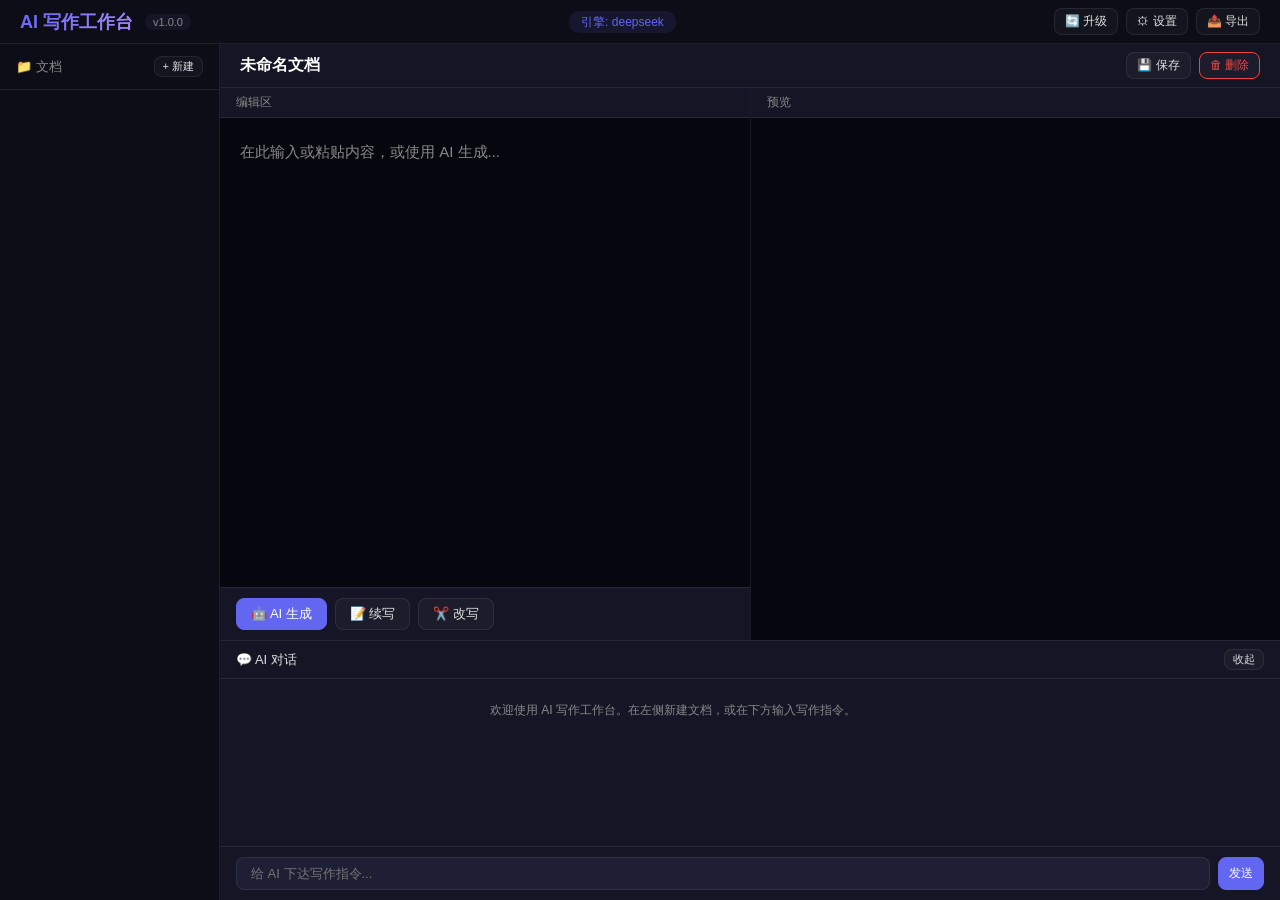
==== commit 5263b503: "v1.3.2: 恢复一键升级系统(HTML+JS+API)" ====
--- a/通用写作/static/index.html
+++ b/通用写作/static/index.html
@@ -17,6 +17,7 @@
       <span id="engineStatus" class="engine-badge">引擎: deepseek</span>
     </div>
     <div class="topbar-right">
+      <button class="btn btn-sm" onclick="showUpgrade()">🔄 升级</button>
       <button class="btn btn-sm" onclick="showSettings()">⚙ 设置</button>
       <button class="btn btn-sm" onclick="showExport()">📤 导出</button>
     </div>
@@ -124,6 +125,33 @@
   </div>
 </div>
 
+<div id="upgradeModal" class="modal-overlay" style="display:none">
+  <div class="modal">
+    <div class="modal-header"><h2>🔄 系统升级</h2><button class="btn btn-xs" onclick="closeUpgrade()">✕</button></div>
+    <div class="modal-body">
+      <p>当前版本: <strong id="upgCurrent">v1.0.0</strong></p>
+      <div id="upgNoUpdate"><p style="color:var(--green);">✅ 已是最新版本</p></div>
+      <div id="upgHasUpdate" style="display:none;">
+        <p>最新版本: <strong id="upgLatest" style="color:var(--accent);">-</strong></p>
+        <div id="upgChangelog" style="max-height:200px;overflow-y:auto;margin:12px 0;padding:12px;background:var(--bg4);border-radius:8px;font-size:13px;white-space:pre-wrap;"></div>
+        <div style="background:rgba(239,68,68,0.1);border:1px solid rgba(239,68,68,0.2);border-radius:8px;padding:12px;margin-bottom:12px;">
+          <p style="font-size:13px;color:var(--red);font-weight:600;">⚠️ 升级前请备份文档和配置</p>
+          <p style="font-size:12px;color:var(--text-dim);">升级不会删除文档，但建议复制 _data/ 和 .env.local 到其他位置</p>
+        </div>
+        <label style="display:flex;align-items:center;gap:8px;font-size:13px;cursor:pointer;margin-bottom:12px;">
+          <input type="checkbox" id="upgConfirm" onchange="toggleUpgradeBtn()"> 我已完成备份
+        </label>
+        <div id="upgProgress" style="display:none;"><div style="background:var(--bg4);border-radius:4px;height:6px;"><div id="upgBar" style="background:var(--accent);height:100%;width:0;transition:width 0.3s;"></div></div><p id="upgStatus" style="font-size:12px;color:var(--text-dim);margin-top:4px;"></p></div>
+      </div>
+    </div>
+    <div class="modal-footer">
+      <button class="btn" onclick="closeUpgrade()">关闭</button>
+      <button class="btn btn-primary" id="upgCheckBtn" onclick="checkUpdate()">🔍 检查更新</button>
+      <button class="btn btn-primary" id="upgApplyBtn" onclick="doUpgrade()" style="display:none;opacity:0.4;" disabled>⬆ 一键升级</button>
+    </div>
+  </div>
+</div>
+
 <script src="app.js"></script>
 </body>
 </html>
